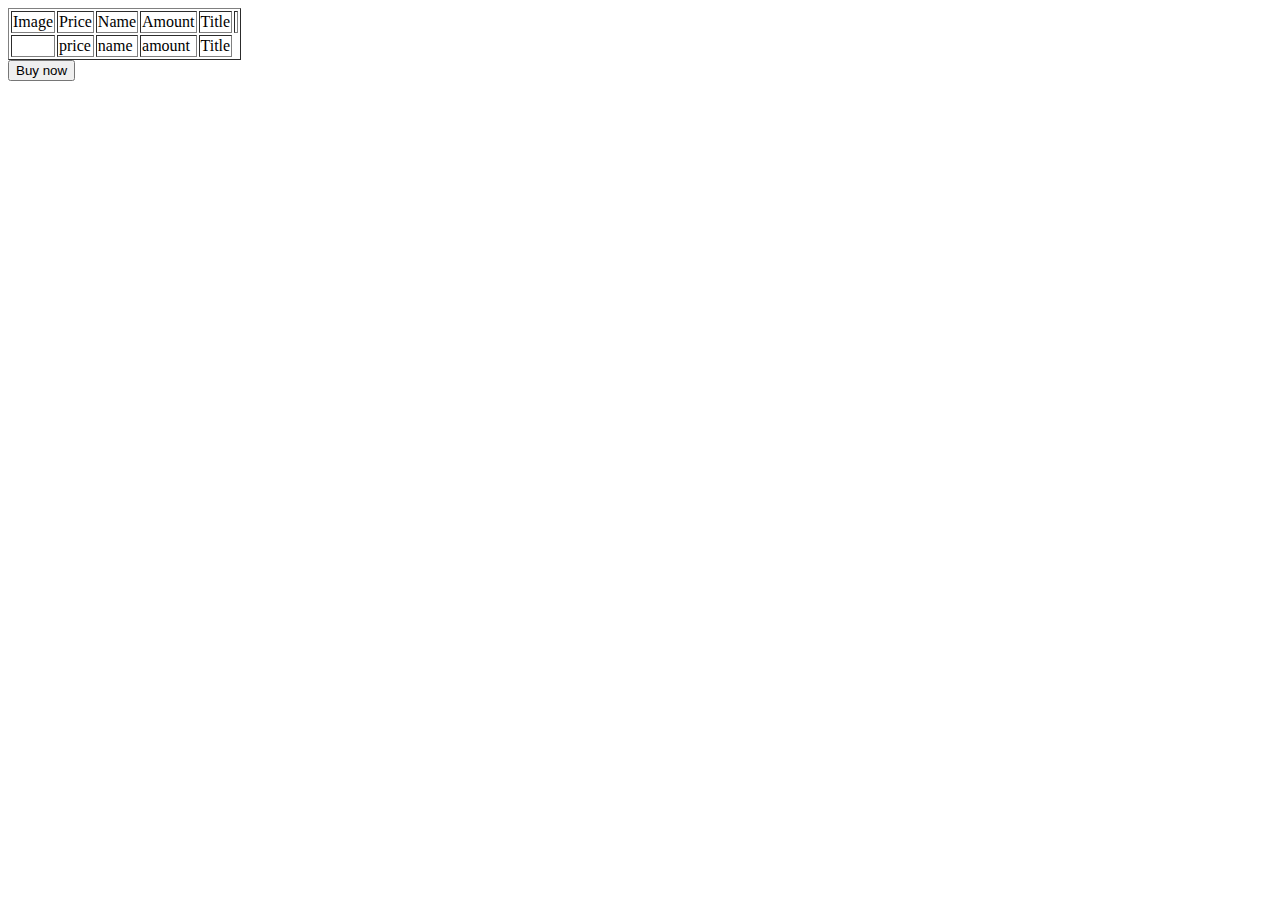
==== src/main/resources/templates/cardProduct.html @ a202613d "shop" ====
<!DOCTYPE html>
<html lang="en" xmlns:th="http://www.thymeleaf.org"
      xmlns:sec="http://www.thymeleaf.org/thymeleaf-extras-springsecurity4"><head>
    <meta charset="UTF-8">
    <title>Card product</title>
</head>
<body>
<div th:insert="~{fragments/menu :: #nav-menu}"></div>

<table border="1" text-align="center">
    <tr>
        <td>Image</td>
        <td>Price</td>
        <td>Name</td>
        <td>Amount</td>
        <td>Title</td>
        <td></td>
    </tr>
    <tr th:object="${product}">
        <td><img th:src="@{'/images' + ${product.imageurl}}" th:width="180" th:height="180"></img></td>
        <td th:text="${product.getPrice()}">price</td>
        <td th:text="${product.name}">name</td>
        <td th:text="${product.amount}">amount</td>
        <td th:text="${product.title}">Title</td>
<!--
        <td><a th:href="@{products/{id}/bucket(id=${product.id})}">Add to bucket</a></td>
-->
<!--
        <td sec:authorize="hasAnyAuthority('ADMIN')"><a th:href="@{products/editProduct/{id}(id=${product.id})}">Edit</a></td>
-->
    </tr>
</table>
<button type="submit">Buy now</button>
</body>

</html>
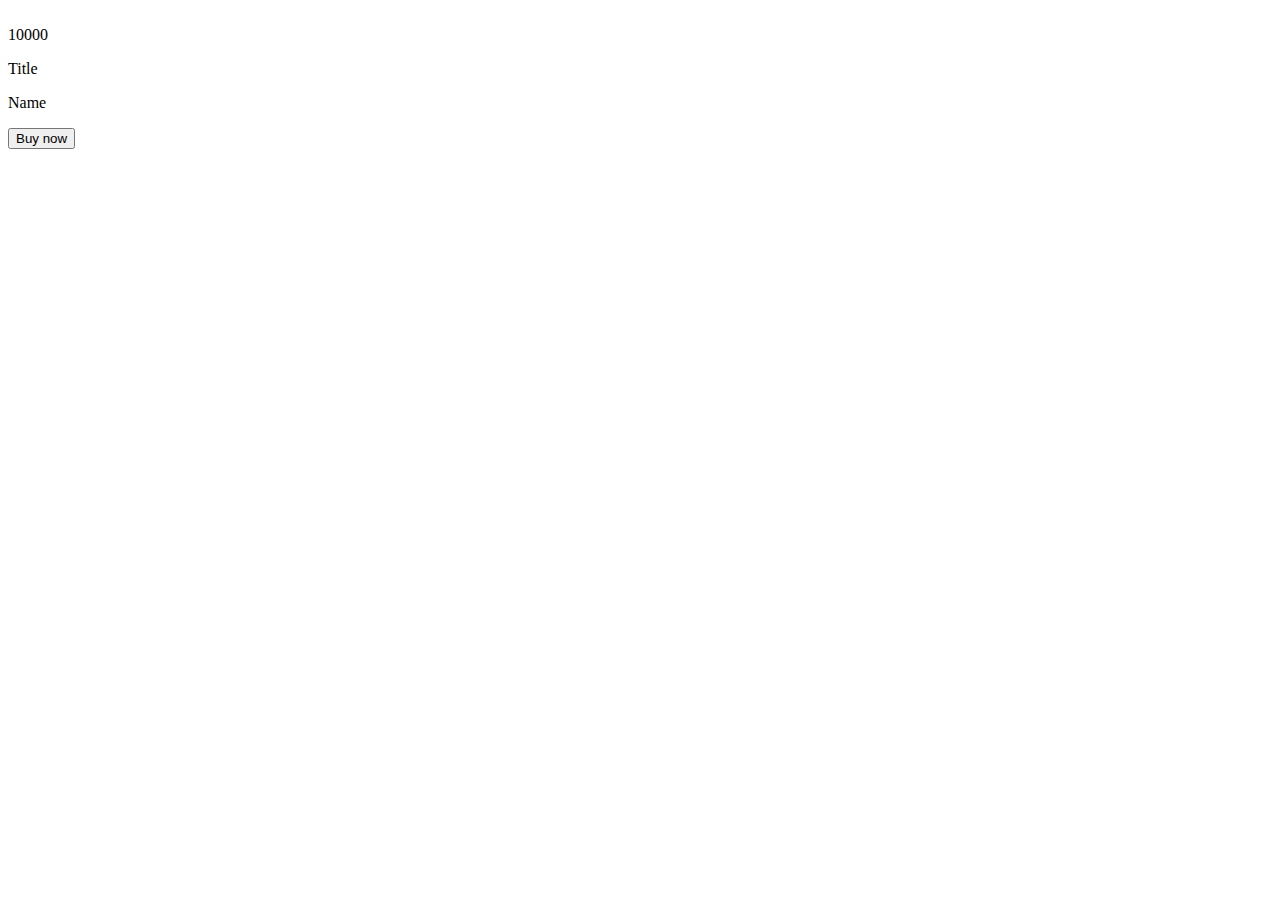
==== commit 1d0c4118: "Добавил стиля для карточки товара" ====
--- a/src/main/resources/templates/cardProduct.html
+++ b/src/main/resources/templates/cardProduct.html
@@ -1,36 +1,54 @@
 <!DOCTYPE html>
 <html lang="en" xmlns:th="http://www.thymeleaf.org"
-      xmlns:sec="http://www.thymeleaf.org/thymeleaf-extras-springsecurity4"><head>
+      xmlns:sec="http://www.thymeleaf.org/thymeleaf-extras-springsecurity4">
+<head>
     <meta charset="UTF-8">
     <title>Card product</title>
+    <link rel="stylesheet" href="/styles/card.css">
 </head>
 <body>
 <div th:insert="~{fragments/menu :: #nav-menu}"></div>
 
-<table border="1" text-align="center">
-    <tr>
-        <td>Image</td>
-        <td>Price</td>
-        <td>Name</td>
-        <td>Amount</td>
-        <td>Title</td>
-        <td></td>
-    </tr>
-    <tr th:object="${product}">
-        <td><img th:src="@{'/images' + ${product.imageurl}}" th:width="180" th:height="180"></img></td>
-        <td th:text="${product.getPrice()}">price</td>
-        <td th:text="${product.name}">name</td>
-        <td th:text="${product.amount}">amount</td>
-        <td th:text="${product.title}">Title</td>
-<!--
-        <td><a th:href="@{products/{id}/bucket(id=${product.id})}">Add to bucket</a></td>
--->
-<!--
-        <td sec:authorize="hasAnyAuthority('ADMIN')"><a th:href="@{products/editProduct/{id}(id=${product.id})}">Edit</a></td>
--->
-    </tr>
-</table>
-<button type="submit">Buy now</button>
+<div class="card" th:object="${product}">
+    <div class="card_top">
+        <img th:src="@{'images/' + ${product.imageurl}}"
+             th:alt="image"
+             class="card_image"
+        />
+    </div>
+
+    <div class="card_bottom">
+        <div class="card_price"><span th:text="${product.price}">10000</span></div>
+
+        <p th:text="${product.title}" class="card_name">Title</p>
+    </div>
+    <p th:text="${product.name}" class="card_name">Name</p>
+    <button class="card_buy">Buy now</button>
+    <!--<table border="1" text-align="center">
+        <tr>
+            <td>Image</td>
+            <td>Price</td>
+            <td>Name</td>
+            <td>Amount</td>
+            <td>Title</td>
+            <td></td>
+        </tr>
+        <tr>
+            <td><img th:src="@{'images/' + ${product.imageurl}}" th:width="180" th:height="180"></img></td>
+            <td th:text="${product.getPrice()}">price</td>
+            <td th:text="${product.name}">name</td>
+            <td th:text="${product.amount}">amount</td>
+            <td th:text="${product.title}">Title</td>
+    &lt;!&ndash;
+            <td><a th:href="@{products/{id}/bucket(id=${product.id})}">Add to bucket</a></td>
+    &ndash;&gt;
+    &lt;!&ndash;
+            <td sec:authorize="hasAnyAuthority('ADMIN')"><a th:href="@{products/editProduct/{id}(id=${product.id})}">Edit</a></td>
+    &ndash;&gt;
+        </tr>
+    </table>
+    <button type="submit">Buy now</button>-->
+</div>
 </body>
 
 </html>